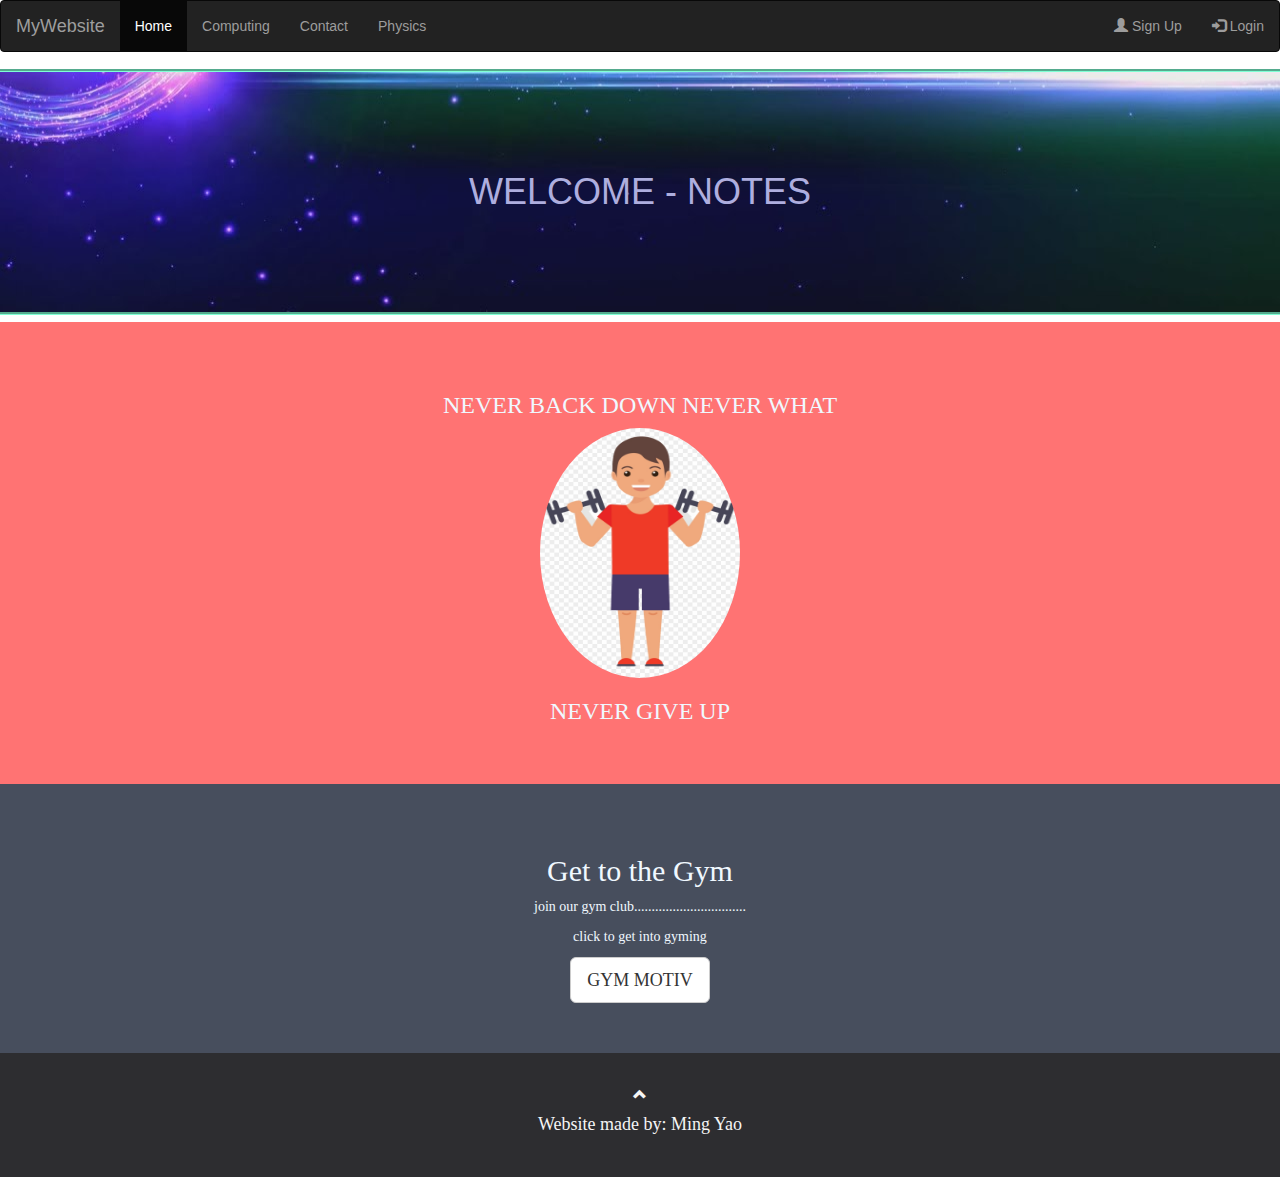
==== index.html @ 5aff9a28 "Rename content notes.html to index.html" ====
<!DOCTYPE html>
<html>
    
    <head>
        <style>
          body{
            background-color: rgb(255, 225, 141);
          }
          .bg-1 {
            background-color: #ff7373; /* Green */
            color: #ffffff;
          }
          .bg-2 {
              background-color: #474e5d; /* Dark Blue */
              color: #ffffff;
            }
          .whitewords {
            color:aliceblue;
            font-family:Georgia, 'Times New Roman', Times, serif;
          }
          .padding {
              padding-top: 50px;
              padding-bottom: 50px;
            }
          .title{
            background-image:url(OIP.jpg);
            background-repeat: no-repeat;
            background-size: cover;
            background-position: bottom;
            color:rgb(174, 174, 223);
            text-align:center;
            outline-style:groove;
            padding-top: 100px;
            padding-left: 50px;
            padding-right: 50px;
            padding-bottom: 100px;
            outline-color:aquamarine;
            font-family: Impact, Haettenschweiler, 'Arial Narrow Bold', sans-serif;
          }
          footer {
            background-color: #2d2d30;
            color: #f5f5f5;
            padding: 32px;
          }

          footer a {
            color: #f5f5f5;
          }

          footer a:hover {
            color: #777;
            text-decoration: none;
          } 
        </style>
        <title>content notes on computer science</title>
        <link rel="stylesheet" href="https://maxcdn.bootstrapcdn.com/bootstrap/3.4.1/css/bootstrap.min.css">
    </head>
    <body>
      <nav class="navbar navbar-inverse">
        <div class="container-fluid">
          <div class="navbar-header">
            <a class="navbar-brand" href="https://www.liverpoolfc.com/">MyWebsite</a>
          </div>
          <ul class="nav navbar-nav">
            <li class="active"><a href="content notes.html">Home</a></li>
            <li><a href="page2.html">Computing</a></li>
            <li><a href="forms.html">Contact</a></li>
            <li><a href="#">Physics</a></li>
          </ul>
          <ul class="nav navbar-nav navbar-right">
            <li><a href="#"><span class="glyphicon glyphicon-user"></span> Sign Up</a></li>
            <li><a href="#"><span class="glyphicon glyphicon-log-in"></span> Login</a></li>
          </ul>
        </div>
      </nav>    

      <h1 class="title">WELCOME - NOTES</h1>
      <div class="container-fluid bg-1 text-center whitewords padding">
          <h3>NEVER BACK DOWN NEVER WHAT</h3>
          <img src="R.jpg" class="img-circle" alt="gym" height="250px" width="200px">
          <h3>NEVER GIVE UP</h3>
      </div>
      <div class="container-fluid bg-2 text-center whitewords padding">
          <h2>Get to the Gym</h2>
          <p>join our gym club................................</p>
          <p>click to get into gyming</p>
          <a href="https://www.bing.com/images/search?view=detailV2&ccid=HkCfQ9ch&id=D8188DD02496A9FE7A09C775659072C7B31E88CA&thid=OIP.HkCfQ9chlPMMgK7JzgrbfAAAAA&mediaurl=https%3a%2f%2fi2.wp.com%2fmusculardevelopment.co%2fwp-content%2fuploads%2f2019%2f10%2fKevin.jpeg%3fssl%3d1&cdnurl=https%3a%2f%2fth.bing.com%2fth%2fid%2fR.1e409f43d72194f30c80aec9ce0adb7c%3frik%3dyoges8dykGV1xw%26pid%3dImgRaw%26r%3d0&exph=592&expw=474&q=kevin+levrone&simid=608002511655801073&FORM=IRPRST&ck=02F1E0624E6E2C1535E4BC6B8255AFFB&selectedIndex=0&idpp=overlayview&ajaxhist=0&ajaxserp=0" class="btn btn-default btn-lg">GYM MOTIV</a>
      </div>


      <footer class="container-fluid text-center">
        <a href="content notes.html" title="To Top">
          <span class="glyphicon glyphicon-chevron-up"></span>
        </a>
        <h4 style="font-family: 'Times New Roman', Times, serif;">Website made by: Ming Yao</h4>
      </footer>

        
    </body>


    

</html>
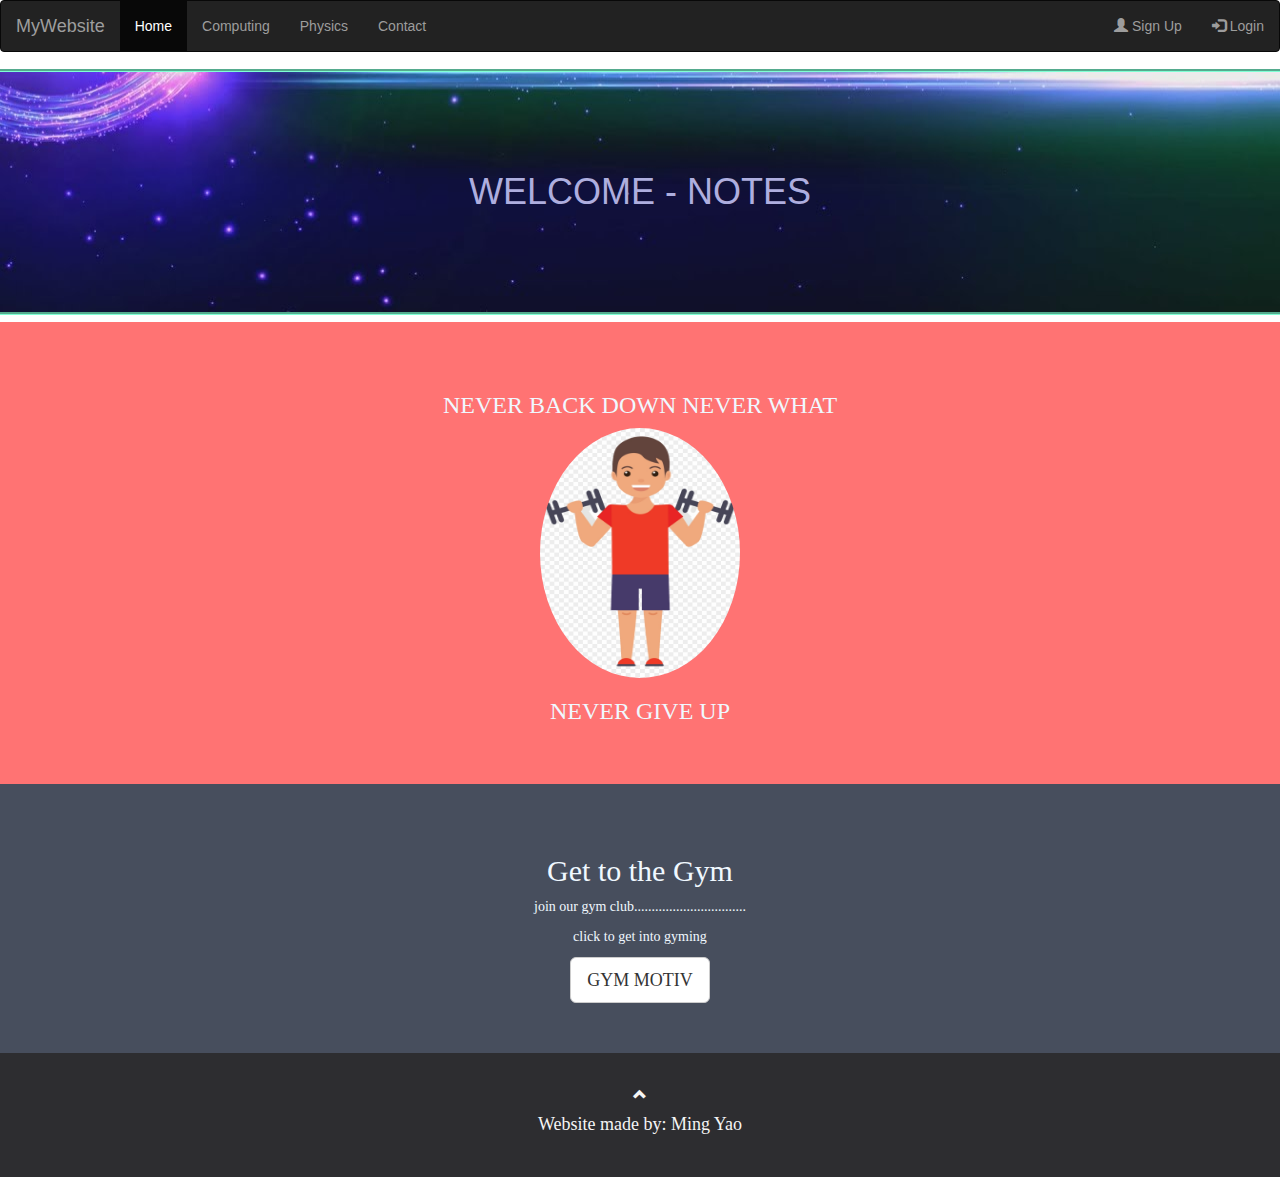
==== commit 685f2c9b: "w" ====
--- a/index.html
+++ b/index.html
@@ -62,10 +62,10 @@
             <a class="navbar-brand" href="https://www.liverpoolfc.com/">MyWebsite</a>
           </div>
           <ul class="nav navbar-nav">
-            <li class="active"><a href="content notes.html">Home</a></li>
+            <li class="active"><a href="index.html">Home</a></li>
             <li><a href="page2.html">Computing</a></li>
+            <li><a href="#">Physics</a></li>
             <li><a href="forms.html">Contact</a></li>
-            <li><a href="#">Physics</a></li>
           </ul>
           <ul class="nav navbar-nav navbar-right">
             <li><a href="#"><span class="glyphicon glyphicon-user"></span> Sign Up</a></li>
@@ -89,7 +89,7 @@
 
 
       <footer class="container-fluid text-center">
-        <a href="content notes.html" title="To Top">
+        <a href="index.html" title="To Top">
           <span class="glyphicon glyphicon-chevron-up"></span>
         </a>
         <h4 style="font-family: 'Times New Roman', Times, serif;">Website made by: Ming Yao</h4>
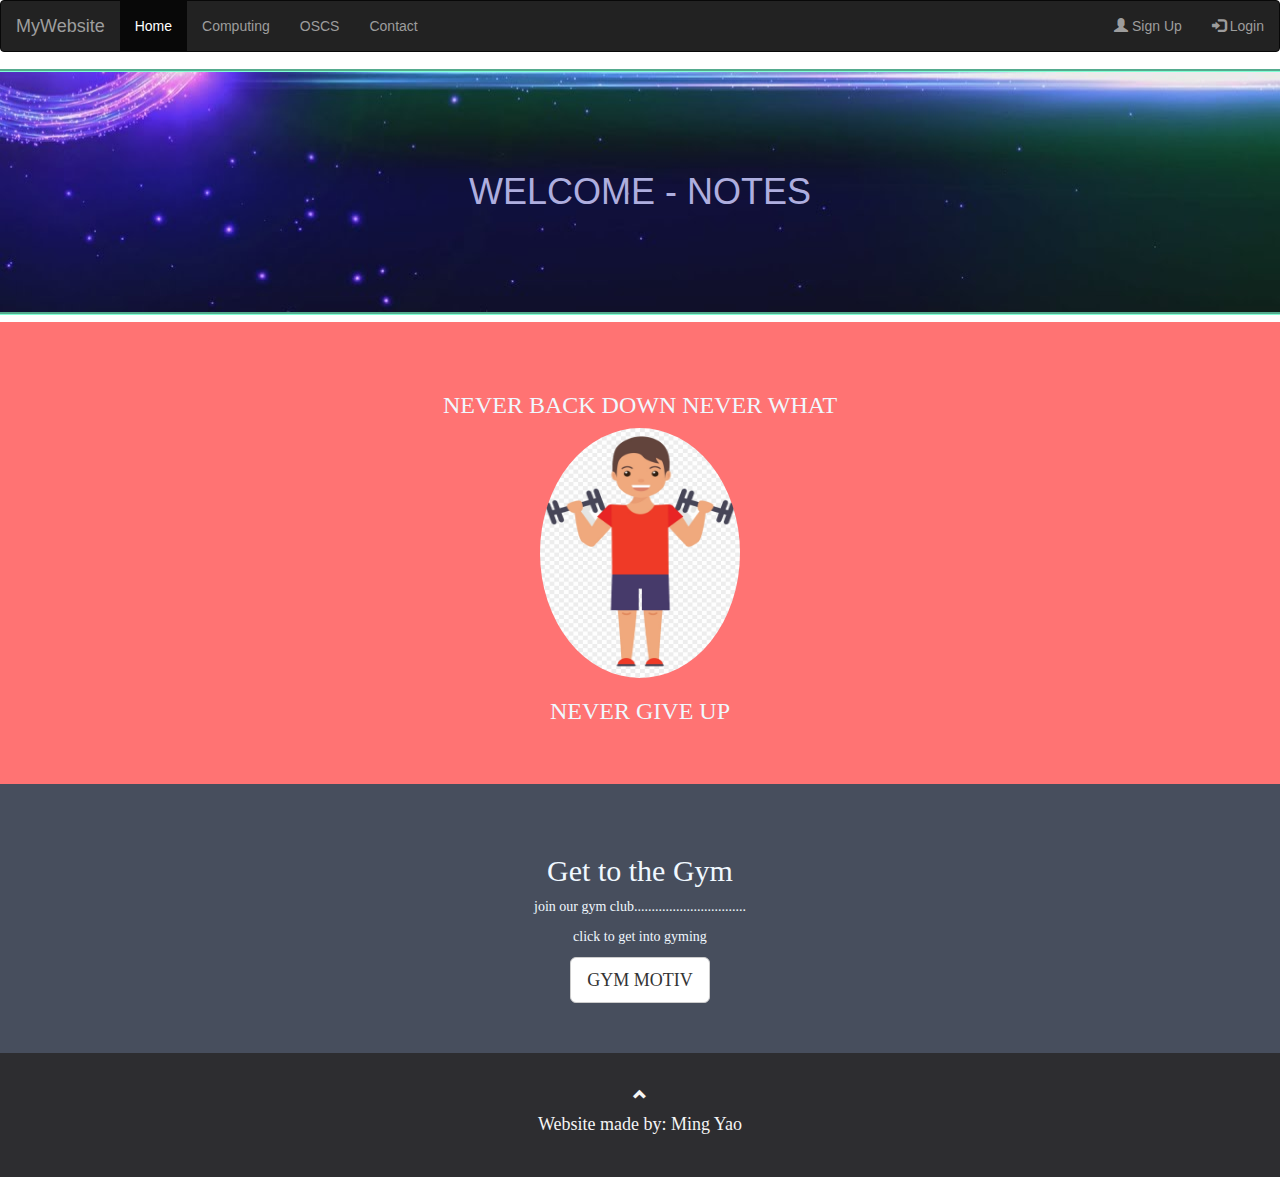
==== commit 844fd5c0: "new" ====
--- a/index.html
+++ b/index.html
@@ -64,7 +64,7 @@
           <ul class="nav navbar-nav">
             <li class="active"><a href="index.html">Home</a></li>
             <li><a href="page2.html">Computing</a></li>
-            <li><a href="#">Physics</a></li>
+            <li><a href="oundlesoc.html">OSCS</a></li>
             <li><a href="forms.html">Contact</a></li>
           </ul>
           <ul class="nav navbar-nav navbar-right">
